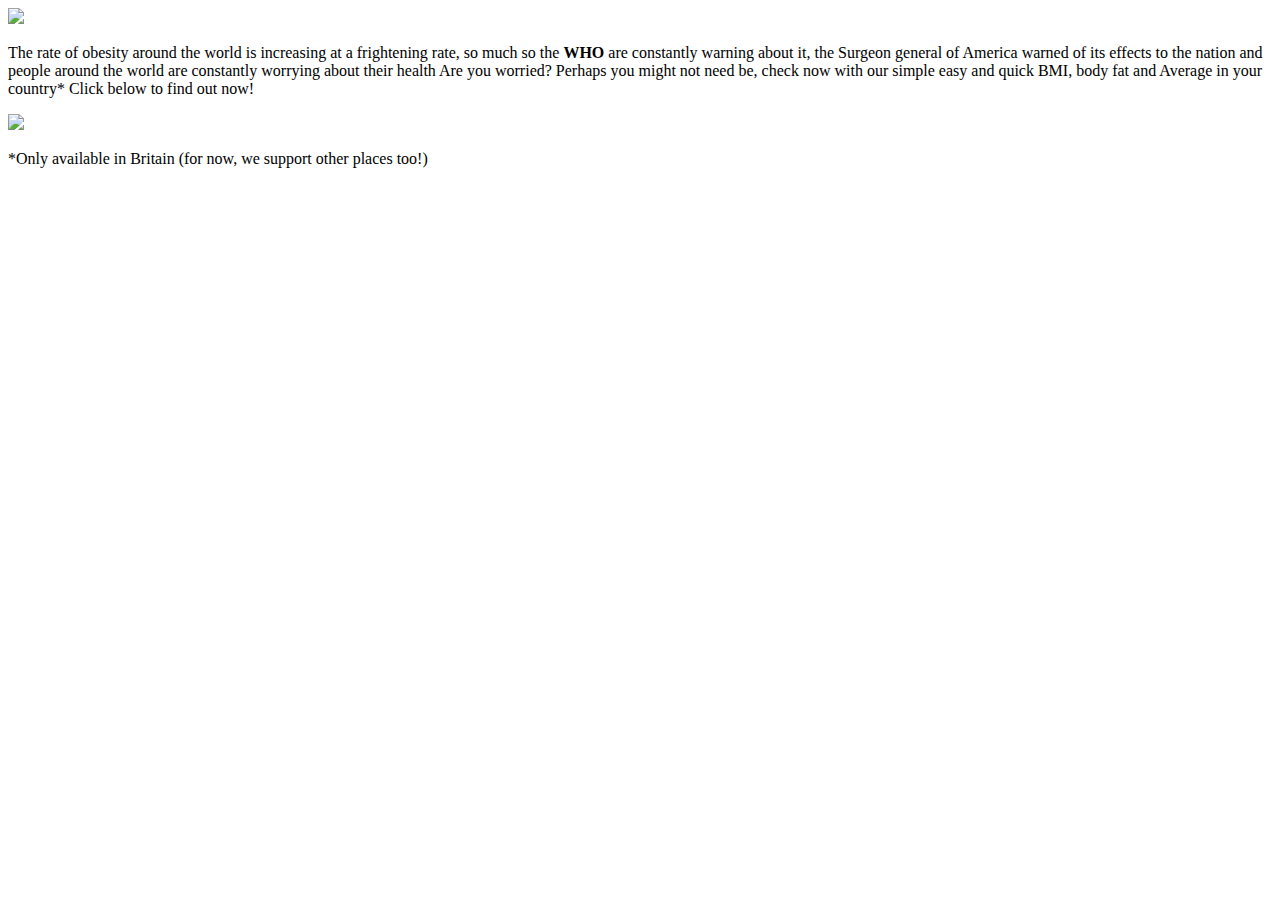
==== LightenUpFirst.html @ db5ad8d3 "made new page" ====
<!DOCTYPE html>

<html>
<head>
<title>
Lighten Up!~
</title>
</head>
<body>
<img src="http://bit.ly/RhrMEn" />
<p>The rate of obesity around the world is increasing at a frightening rate, so much so the <b>WHO</b> are constantly warning about it,
the Surgeon general of America warned of its effects to the nation and people around the world are constantly worrying about their health
Are you worried? Perhaps you might not need be, check now with our simple easy and quick BMI, body fat and Average in your country*
Click below to find out now!
</p>
<img src="https://encrypted-tbn2.gstatic.com/images?q=tbn:ANd9GcT5I_3RoTTW23XUqwnRjr5pCPKw5k4BQ3YMVNbSUTdZ2xYpDEr3" />
<p> *Only available in Britain (for now, we support other places too!)</p>
</body>
</html>
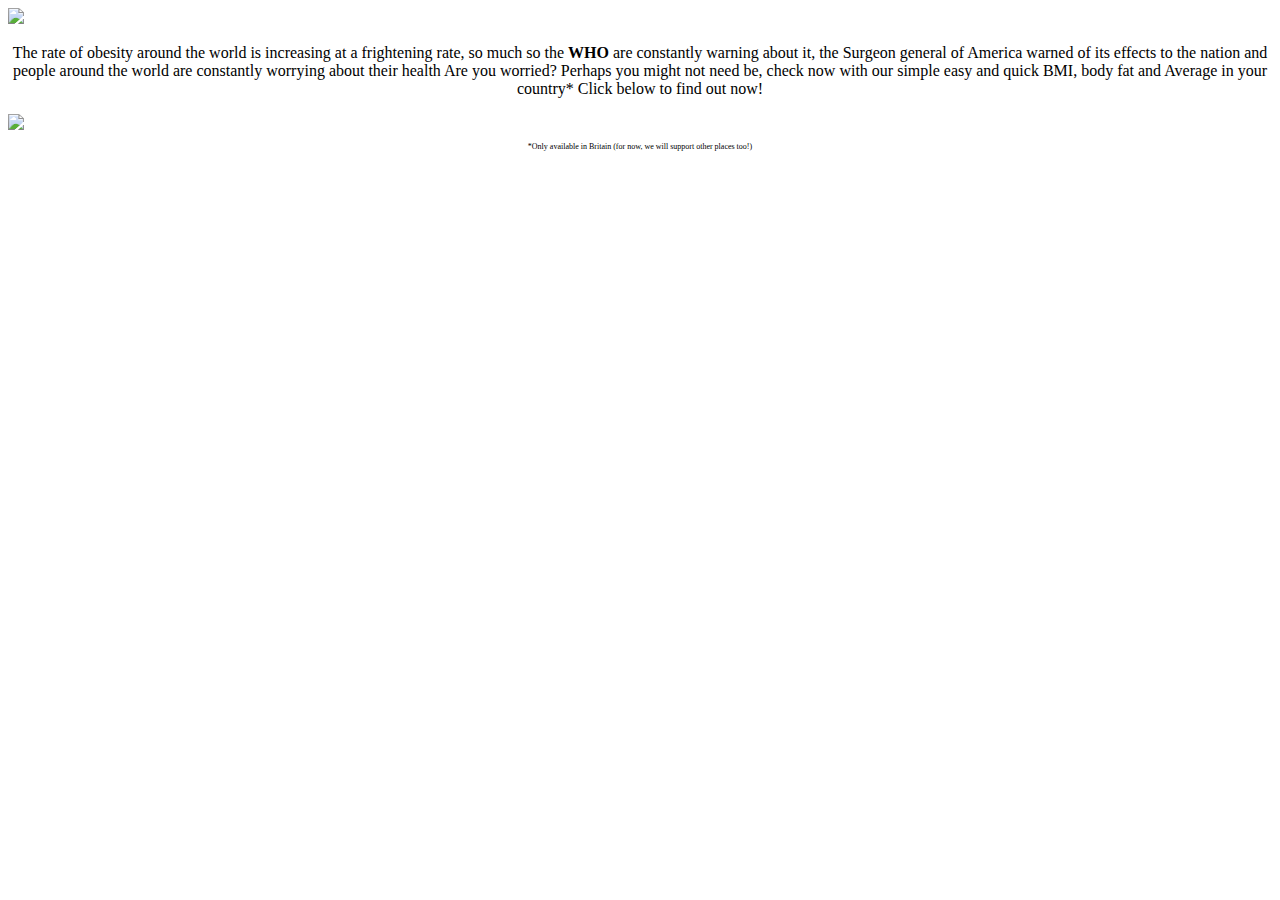
==== commit dbd38767: "Lighten Up first site page" ====
--- a/LightenUpFirst.html
+++ b/LightenUpFirst.html
@@ -7,13 +7,14 @@
 </title>
 </head>
 <body>
-<img src="http://bit.ly/RhrMEn" />
-<p>The rate of obesity around the world is increasing at a frightening rate, so much so the <b>WHO</b> are constantly warning about it,
+  <div id="toprect"></div>
+<img style="text-align:center" src="http://bit.ly/RhrMEn" />
+<p style="text-align:center">The rate of obesity around the world is increasing at a frightening rate, so much so the <b>WHO</b> are constantly warning about it,
 the Surgeon general of America warned of its effects to the nation and people around the world are constantly worrying about their health
 Are you worried? Perhaps you might not need be, check now with our simple easy and quick BMI, body fat and Average in your country*
 Click below to find out now!
 </p>
-<img src="https://encrypted-tbn2.gstatic.com/images?q=tbn:ANd9GcT5I_3RoTTW23XUqwnRjr5pCPKw5k4BQ3YMVNbSUTdZ2xYpDEr3" />
-<p> *Only available in Britain (for now, we support other places too!)</p>
+<img src="https://encrypted-tbn2.gstatic.com/images?q=tbn:ANd9GcT5I_3RoTTW23XUqwnRjr5pCPKw5k4BQ3YMVNbSUTdZ2xYpDEr3"/>
+<p style = "font-size:8px; text-align:center"> *Only available in Britain (for now, we will support other places too!)</p>
 </body>
 </html>
